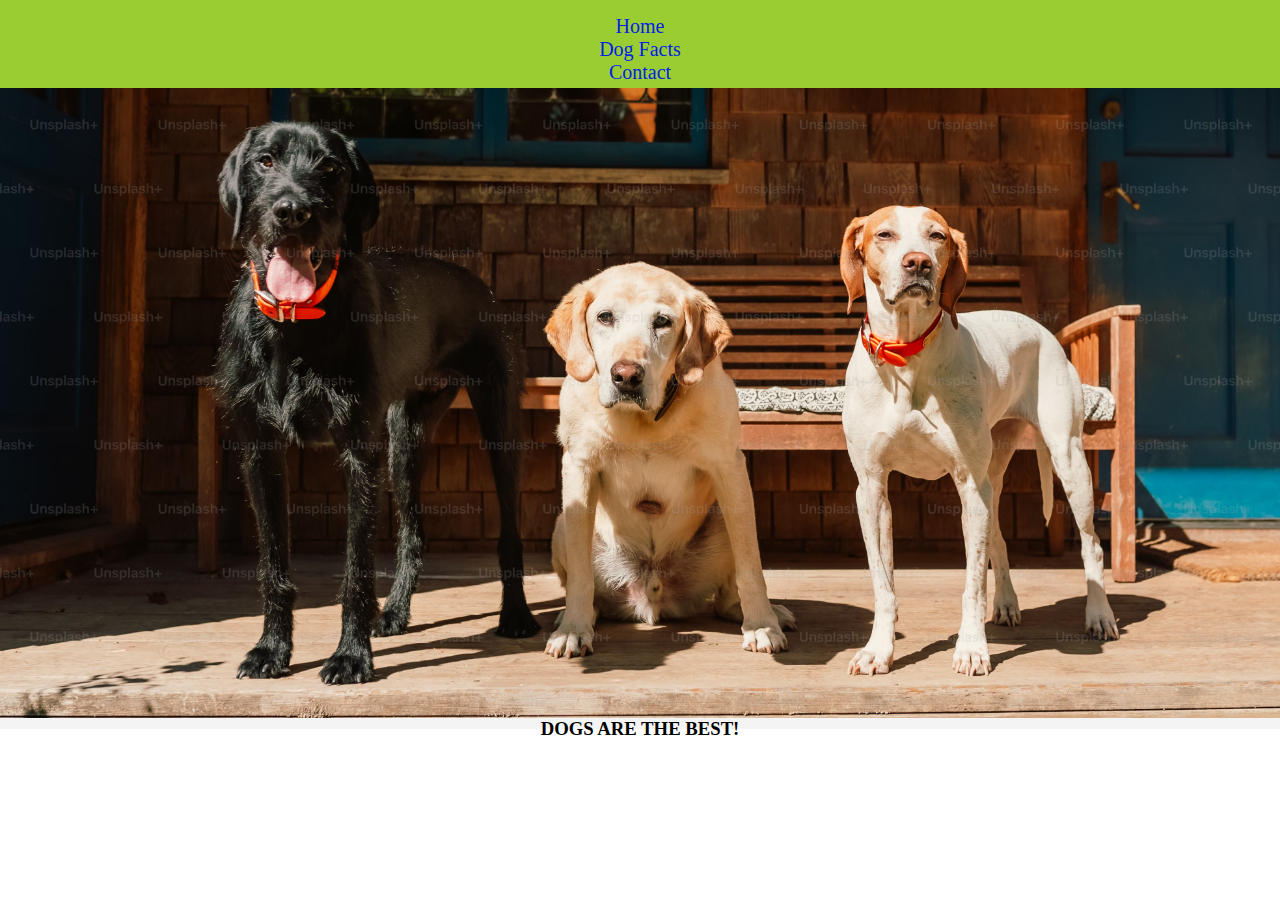
==== doglandia/index.html @ 8ea12d7c "Flexbox intro" ====
<!DOCTYPE html>
<html lang="en">
  <head>
    <meta charset="UTF-8" />
    <meta http-equiv="X-UA-Compatible" content="IE=edge" />
    <meta name="viewport" content="width=device-width, initial-scale=1.0" />
    <link rel="stylesheet" href="style.css" />
    <title>Doglandia</title>
  </head>
  <body>
    <header>
      <nav>
        <ul>
          <li>
            <a href="#">Home</a>
          </li>
          <li>
            <a href="/dog-facts">Dog Facts</a>
          </li>
          <li>
            <a href="/contact">Contact</a>
          </li>
        </ul>
      </nav>
    </header>
    <main>
      <section class="main">
        <img
          src="./Images/dogs-main.avif"
          alt="Three happy dogs sitting on a wooden porch."
          id="dogs-main"
        />
        <h3>DOGS ARE THE BEST!</h3>
      </section>
    </main>
  </body>
</html>
---- doglandia/style.css ----
/* General Reset */
* {
  margin: 0;
  padding: 0;
  box-sizing: border-box;
}

header {
  background-color: yellowgreen;
  padding: 15px;
  text-align: center;
}

nav {
  display: flex;
  justify-content: center;
}

a {
  padding: 10px;
  font-size: 20px;
  text-decoration: none;
  color: rgb(4, 31, 230);
}

ul {
  list-style: none;
}

/* Main Image */
.main {
  display: flex;
  flex-direction: column;
  align-items: center;
  justify-content: center;
  height: 70vh;
  background-color: #f4f4f4;
}

#dogs-main {
  width: 100%;
  height: 100%;
  object-fit: cover;
}
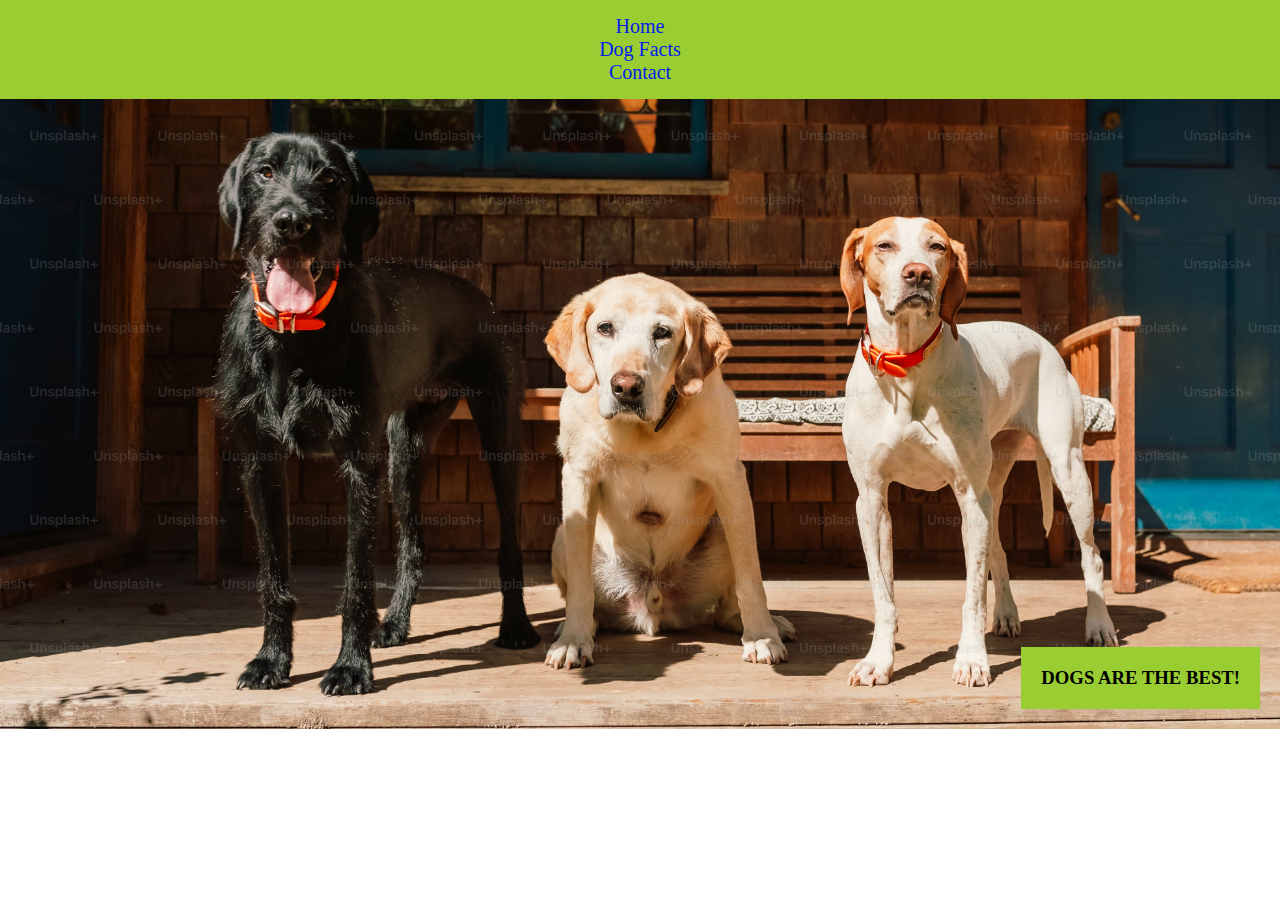
==== commit eea66c67: "Improved main image positioning" ====
--- a/doglandia/index.html
+++ b/doglandia/index.html
@@ -30,7 +30,7 @@
           alt="Three happy dogs sitting on a wooden porch."
           id="dogs-main"
         />
-        <h3>DOGS ARE THE BEST!</h3>
+        <h3 class="dog-greeting">DOGS ARE THE BEST!</h3>
       </section>
     </main>
   </body>
--- a/doglandia/style.css
+++ b/doglandia/style.css
@@ -31,14 +31,20 @@
 .main {
   display: flex;
   flex-direction: column;
-  align-items: center;
-  justify-content: center;
-  height: 70vh;
-  background-color: #f4f4f4;
+  align-items: flex-end;
+  position: relative;
 }
 
 #dogs-main {
   width: 100%;
-  height: 100%;
+  height: 70vh;
   object-fit: cover;
 }
+
+.dog-greeting {
+  position: absolute;
+  bottom: 20px;
+  right: 20px;
+  background-color: yellowgreen;
+  padding: 20px;
+}
